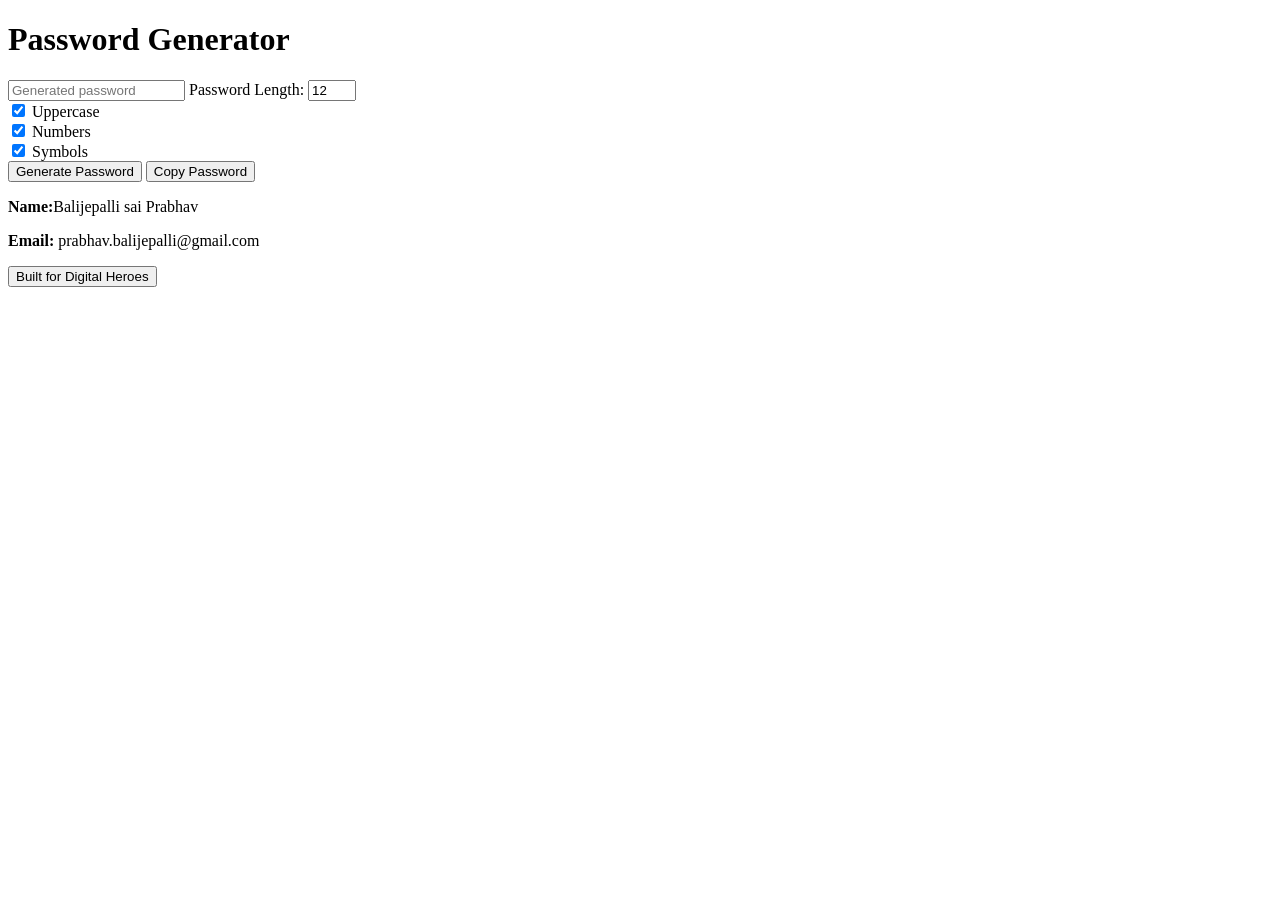
==== Index.html @ 3ae42897 "Rename Password generator.html to Index.html" ====
<!DOCTYPE html>
<html>
<head>
  <title>Password Generator</title>
  <link rel="stylesheet" href="css/style.css">
</head>
<body>

  <div class="container">
    <h1>Password Generator</h1>

    <input type="text" id="password" readonly placeholder="Generated password">

    <label>Password Length:</label>
    <input type="number" id="length" value="12" min="4" max="30">

    <div>
      <input type="checkbox" id="uppercase" checked> Uppercase
    </div>

    <div>
      <input type="checkbox" id="numbers" checked> Numbers
    </div>

    <div>
      <input type="checkbox" id="symbols" checked> Symbols
    </div>

    <button onclick="generatePassword()">Generate Password</button>
    <button onclick="copyPassword()">Copy Password</button>

    <p><b>Name:</b>Balijepalli sai Prabhav</p>
    <p><b>Email:</b> prabhav.balijepalli@gmail.com</p>

    <a href="https://digitalheroesco.com" target="_blank">
      <button>Built for Digital Heroes</button>
    </a>
  </div>

  <script src="js/script.js"></script>
</body>
</html>
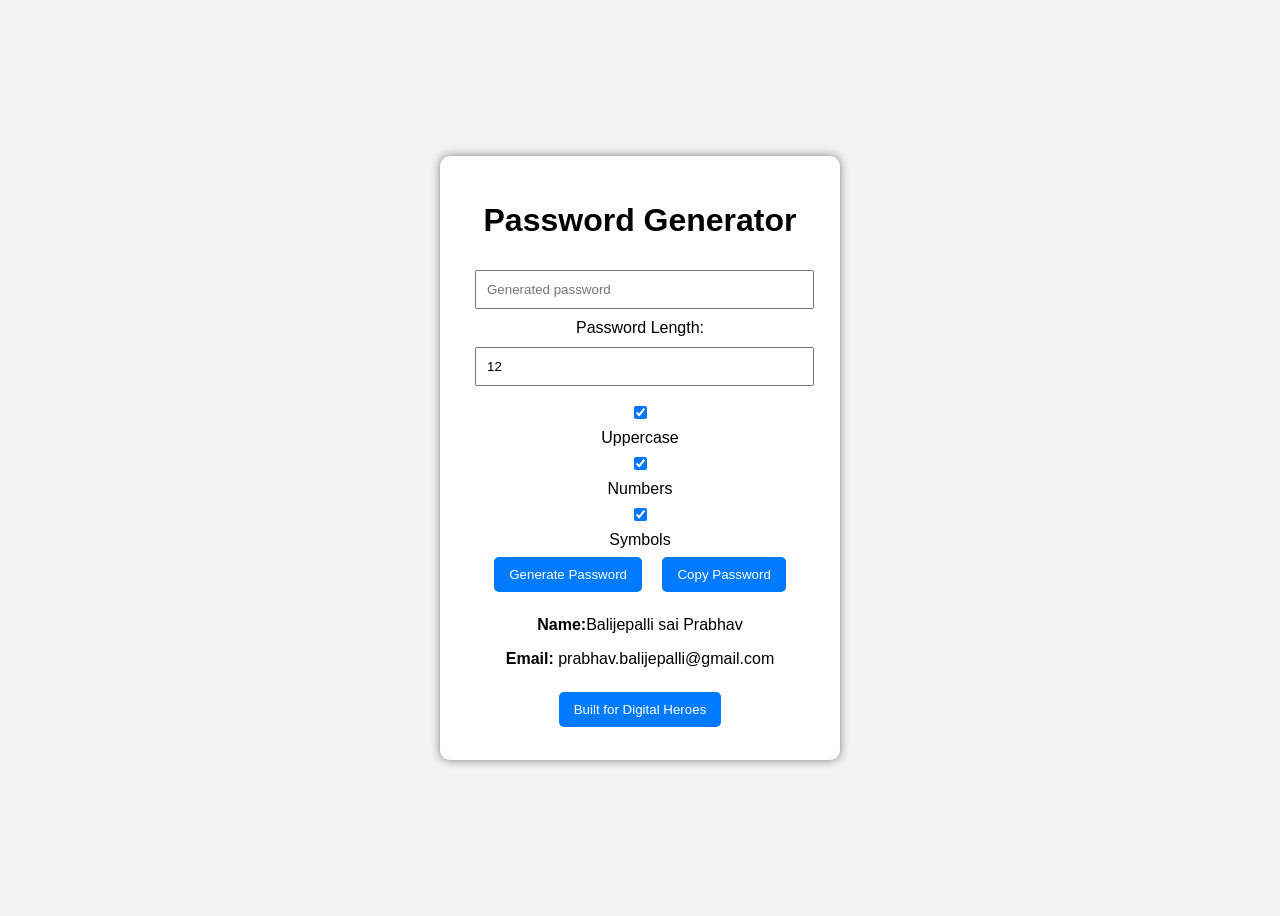
==== commit f35f4921: "Update Index.html" ====
--- a/Index.html
+++ b/Index.html
@@ -2,7 +2,7 @@
 <html>
 <head>
   <title>Password Generator</title>
-  <link rel="stylesheet" href="css/style.css">
+  <link rel="stylesheet" href="style.css">
 </head>
 <body>
 
@@ -37,6 +37,6 @@
     </a>
   </div>
 
-  <script src="js/script.js"></script>
+  <script src="script.js"></script>
 </body>
 </html>
--- a/style.css
+++ b/style.css
@@ -0,0 +1,37 @@
+body {
+  font-family: Arial, sans-serif;
+  background: #f2f2f2;
+  display: flex;
+  justify-content: center;
+  align-items: center;
+  height: 100vh;
+}
+
+.container {
+  background: white;
+  padding: 25px;
+  border-radius: 10px;
+  width: 350px;
+  text-align: center;
+  box-shadow: 0 0 10px gray;
+}
+
+input {
+  width: 90%;
+  padding: 10px;
+  margin: 10px;
+}
+
+button {
+  padding: 10px 15px;
+  margin: 8px;
+  cursor: pointer;
+  border: none;
+  border-radius: 5px;
+  background: #007bff;
+  color: white;
+}
+
+button:hover {
+  background: #0056b3;
+}
